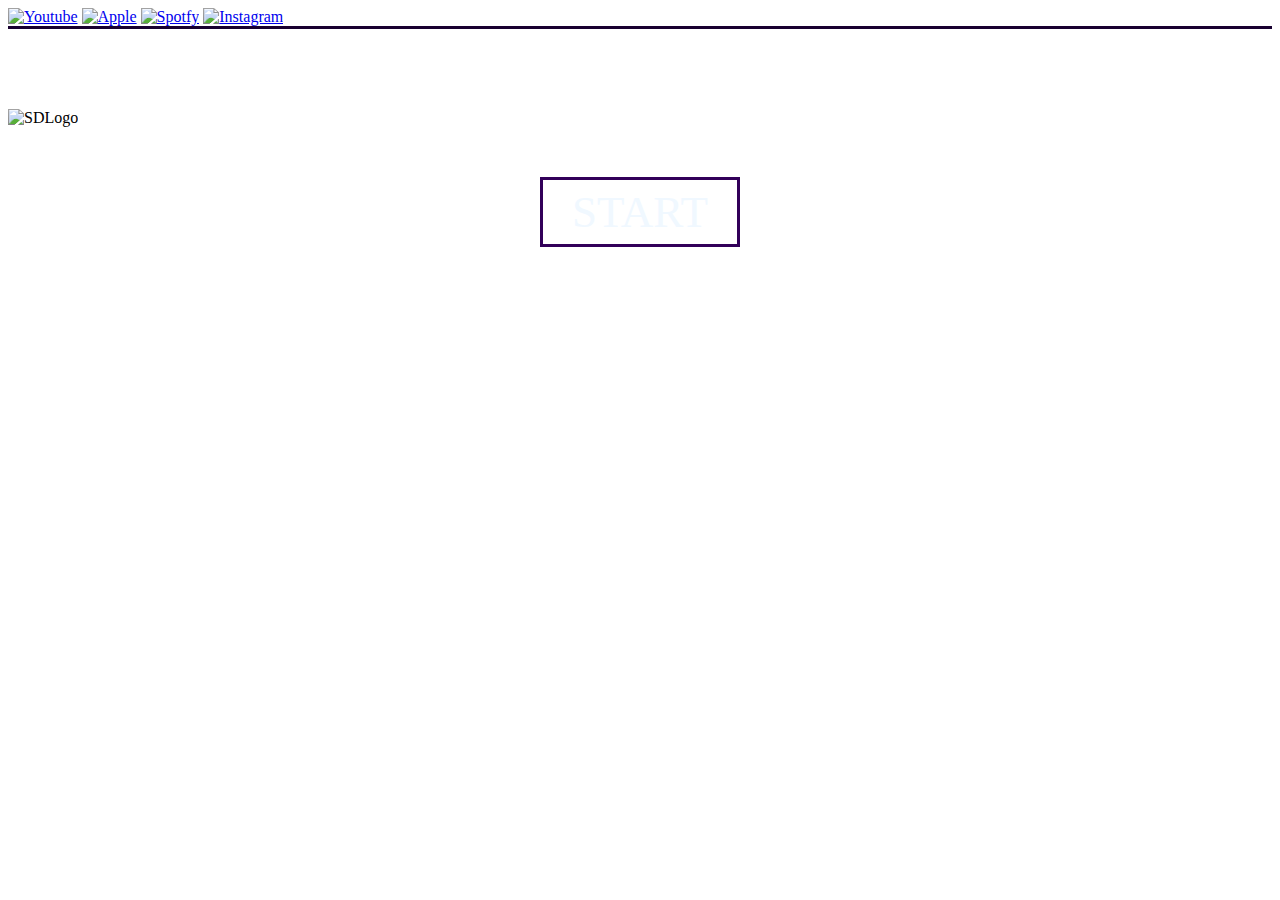
==== Index.html @ 31e2c11b "Create Index.html" ====
<!DOCTYPE html>
<html lang="pt-br">
<head>
    <meta charset="UTF-8">
    <meta http-equiv="X-UA-Compatible" content="IE=edge">
    <meta name="viewport" content="width=device-width, initial-scale=1.0">
    <title>Haki - Side</title>
</head>
<link rel="stylesheet" href="Style.css">
<body>
    <header style="border-bottom: 3px solid rgb(24, 0, 48);">
        <nav>

                <a href="http://xvideos.com"><img src="icones/YT.png" alt="Youtube"></img></a>
                <a href="http://pornhub.com"><img src="icones/Apple.png" alt="Apple"></a>
                <a href="http://xhamster.com"><img src="icones/Spotfy.png" alt="Spotfy"></a>
                <a href="http://xnxx.com"><img src="icones/instalogo.png" alt="Instagram"></a>
        </nav>
    </header>
    <div id="Logo"><img src="Imagens/SD Logo.png" alt="SDLogo" style="vertical-align: middle; margin-top: 80px; width: 30%;"></div>
    <div id="Buttons" style="text-align: center;">
        <style>@font-face{
            font-family: "LECO" ;
            src: url('Fonte/LECO.otf') format('opentype');
          }</style>
    <button  style="font-family: 'LECO'; font-size: 45px; color: aliceblue; background-color: rgba(73, 96, 117, 0);border: 3px solid rgb(50, 0, 89); width: 200px; height: 70px; ; margin-top: 50px;"> START</button>
</div>
</body>
</html>
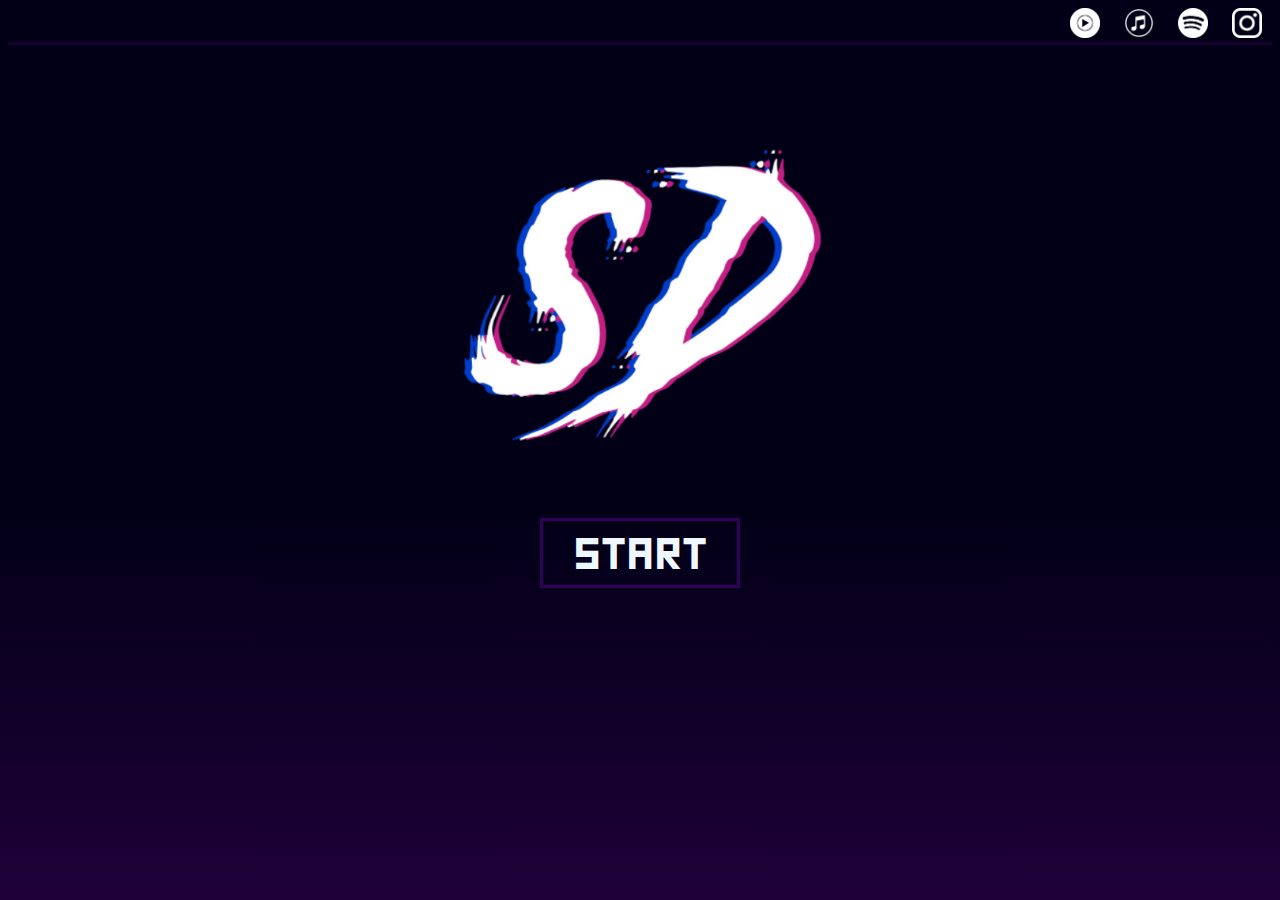
==== commit 4fcfb3a0: "Update Index.html" ====
--- a/Index.html
+++ b/Index.html
@@ -4,6 +4,7 @@
     <meta charset="UTF-8">
     <meta http-equiv="X-UA-Compatible" content="IE=edge">
     <meta name="viewport" content="width=device-width, initial-scale=1.0">
+    <link rel="shortcut icon" href="icones/SD Icone.ico" type="image/x-icon">
     <title>Haki - Side</title>
 </head>
 <link rel="stylesheet" href="Style.css">
--- a/Style.css
+++ b/Style.css
@@ -0,0 +1,23 @@
+html{
+    background: rgb(2,0,36);
+    background: linear-gradient(180deg, rgba(1,0,22,1) 56%, rgba(31,0,57,1) 100%);
+    background-repeat: no-repeat;
+    background-size: cover;
+    min-height: 100%;
+}
+header{
+    display: flex;
+    justify-content: right;
+}
+nav img{
+    width: 30px;
+    margin-left: 10px;
+    margin-right: 10px;
+        
+        
+}
+
+#Logo{
+    display: flex;
+    justify-content: center;
+}